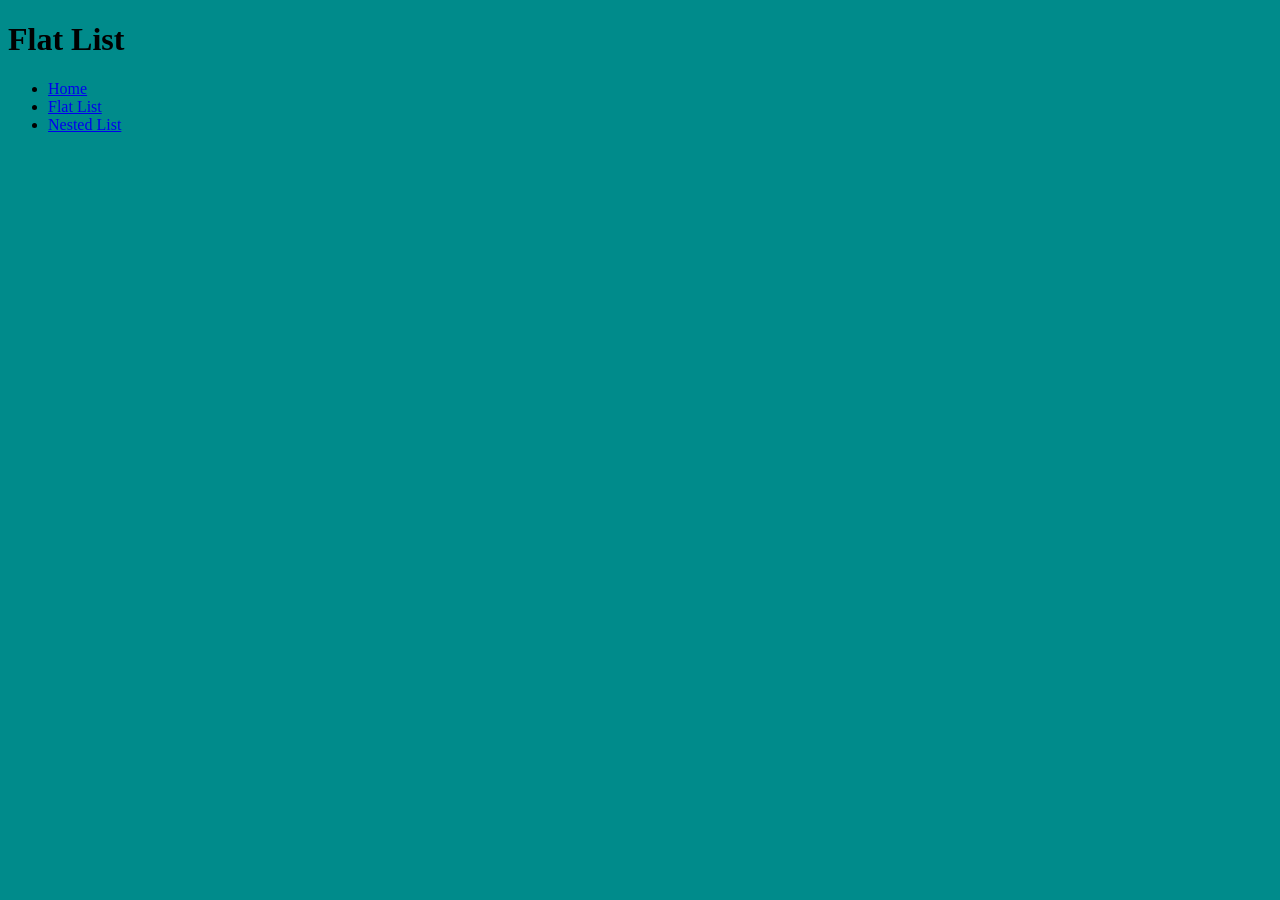
==== flat-list.html @ f420d780 "Created lists Added basics + changed the webcolor" ====
<!DOCTYPE html>
<html lang="en">

<head>
    <meta charset="utf-8">
    <title>Lists</title>
    <link rel="stylesheet" href="styles.css">
    
</head>

<body>
    <h1>Flat List</h1>

    <ul>
        <li>
            <a href="index.html">Home</a>
        </li>
        <li>
            <a href="flat-list.html">Flat List</a>
        </li>
        <li>
            <a href="nested-list.html">Nested List</a>
        </li>

    </ul>


</body>



</html>
---- styles.css ----
html {
    background-color: darkcyan;
}
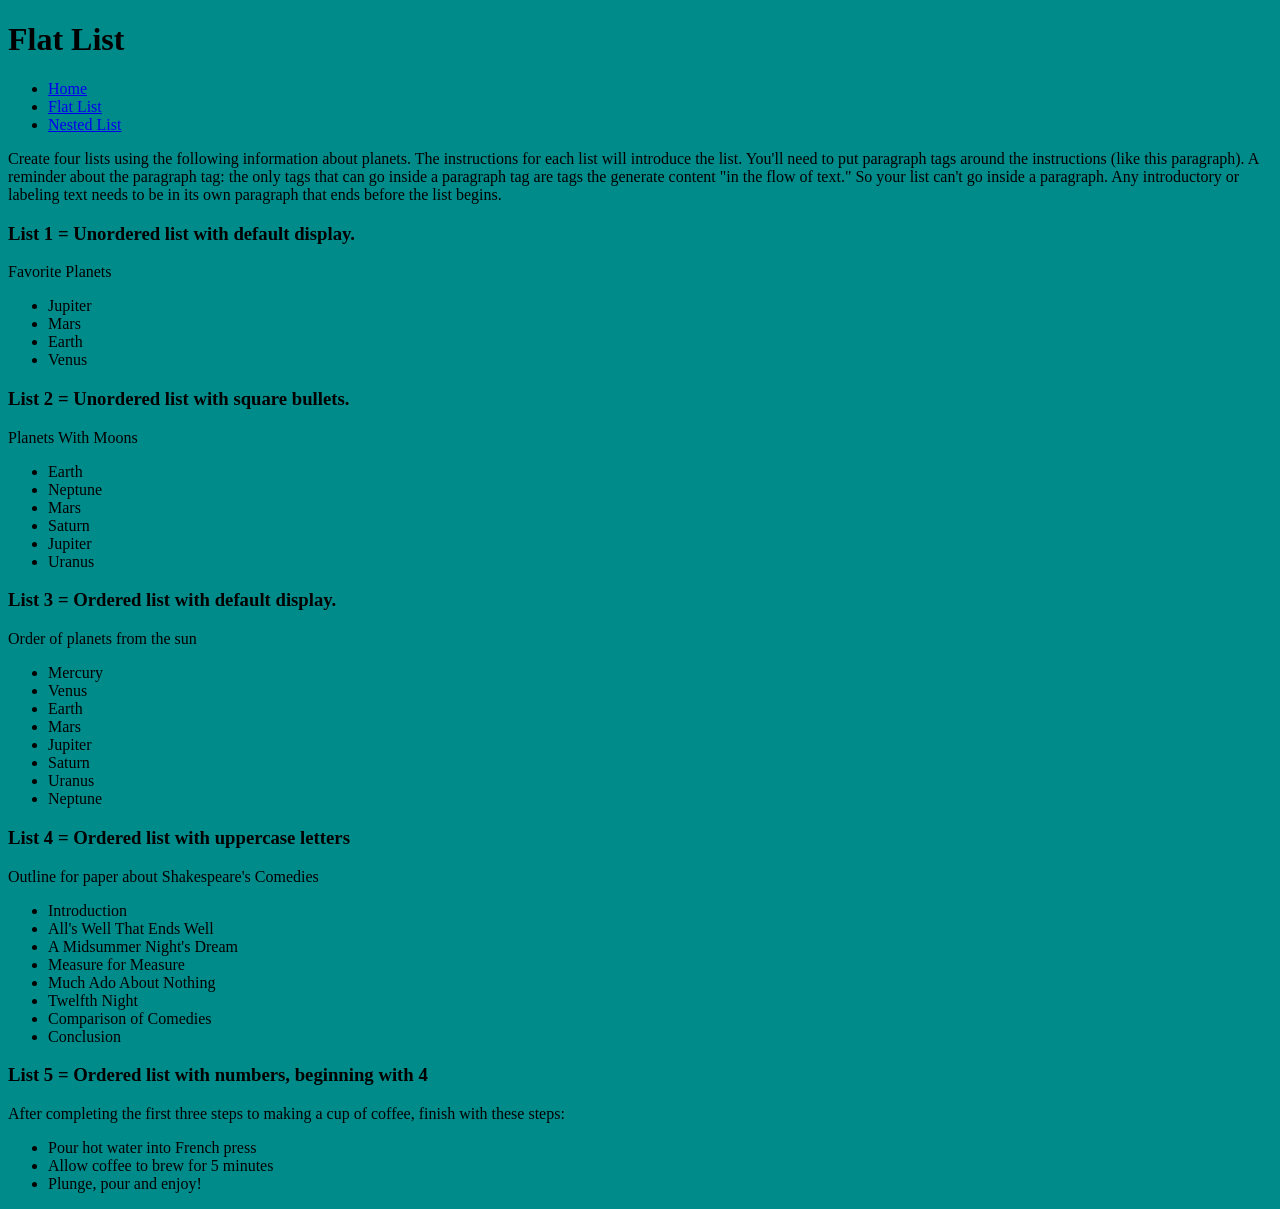
==== commit 4da0731b: "Added content to flat list" ====
--- a/flat-list.html
+++ b/flat-list.html
@@ -20,10 +20,66 @@
         </li>
         <li>
             <a href="nested-list.html">Nested List</a>
-        </li>
+        </li></p>
 
     </ul>
 
+    <p>Create four lists using the following information about planets. The instructions for each list will introduce the list. You'll need to put paragraph tags around the instructions (like this paragraph). A reminder about the paragraph tag: the only tags that can go inside a paragraph tag are tags the generate content "in the flow of text." So your list can't go inside a paragraph. Any introductory or labeling text needs to be in its own paragraph that ends before the list begins. </p>
+
+    <h3>List 1 = Unordered list with default display.</h3>
+        <p>Favorite Planets</p>
+            <ul>
+                <li>Jupiter</li>
+                <li>Mars</li>
+                <li>Earth</li>
+                <li>Venus</li>
+
+            </ul>
+
+    <h3>List 2 = Unordered list with square bullets.</h3>
+        <p>Planets With Moons</p>
+            <ul>
+                <li>Earth</li>
+                <li>Neptune</li>
+                <li>Mars</li>
+                <li>Saturn</li>
+                <li>Jupiter</li>
+                <li>Uranus</li>
+            </ul>
+
+    <h3>List 3 = Ordered list with default display.</h3>
+        <p>Order of planets from the sun</p>
+             <ul>
+                <li>Mercury</li>
+                <li>Venus</li>
+                <li>Earth</li>
+                <li>Mars</li>
+                <li>Jupiter</li>
+                <li>Saturn</li>
+                <li>Uranus</li>
+                <li>Neptune</li>
+            </ul>
+
+    <h3>List 4 = Ordered list with uppercase letters</h3>
+        <p>Outline for paper about Shakespeare's Comedies</p>
+            <ul>
+                <li>Introduction</li>
+                <li>All's Well That Ends Well</li>
+                <li>A Midsummer Night's Dream</li>
+                <li>Measure for Measure</li>
+                <li>Much Ado About Nothing</li>
+                <li>Twelfth Night</li>
+                <li>Comparison of Comedies</li>
+                <li>Conclusion</li>
+            </ul>
+    <h3>List 5 = Ordered list with numbers, beginning with 4</h3>
+        <p>After completing the first three steps to making a cup of coffee, finish with these steps:</p>
+            <ul>
+                <li>Pour hot water into French press</li>
+                <li>Allow coffee to brew for 5 minutes</li>
+                <li>Plunge, pour and enjoy!</li>
+            </ul>
+  
 
 </body>
 
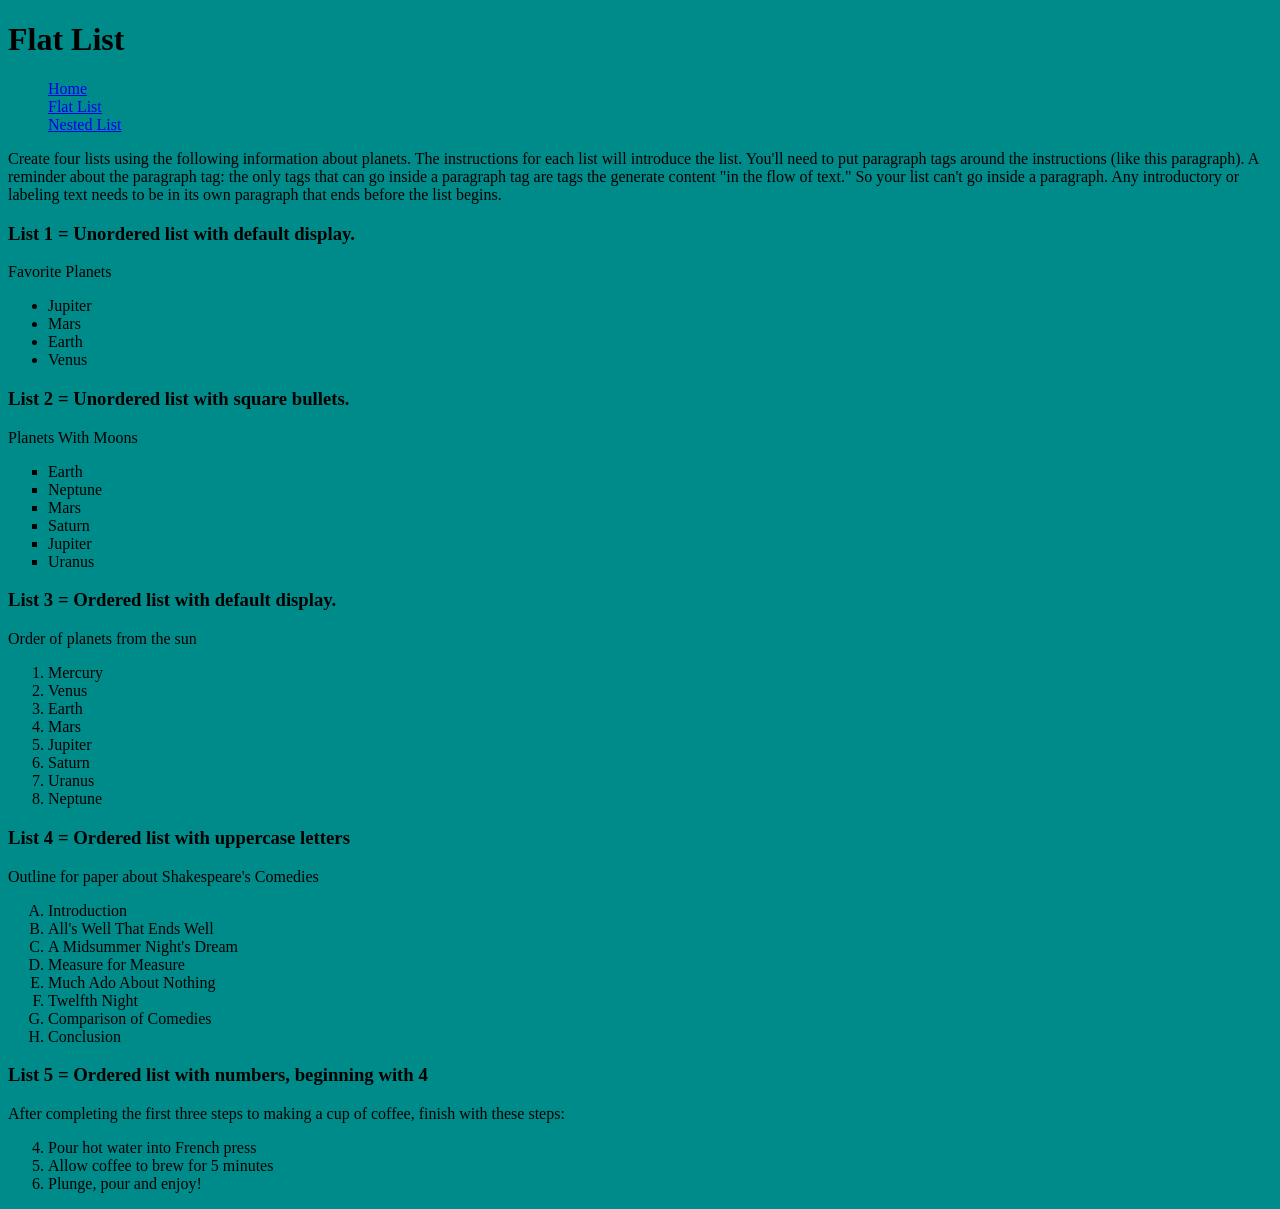
==== commit f82a5658: "Change list types Changed the types of lists per section, also got rid of the bullet points for the " ====
--- a/flat-list.html
+++ b/flat-list.html
@@ -11,18 +11,18 @@
 <body>
     <h1>Flat List</h1>
 
-    <ul>
-        <li>
-            <a href="index.html">Home</a>
-        </li>
-        <li>
-            <a href="flat-list.html">Flat List</a>
-        </li>
-        <li>
-            <a href="nested-list.html">Nested List</a>
-        </li></p>
+             <ul class="nav">
+                 <li>
+                     <a href="index.html">Home</a>
+                </li>
+                <li>
+                    <a href="flat-list.html">Flat List</a>
+                </li>
+                <li>
+                    <a href="nested-list.html">Nested List</a>
+                </li>
 
-    </ul>
+            </ul>
 
     <p>Create four lists using the following information about planets. The instructions for each list will introduce the list. You'll need to put paragraph tags around the instructions (like this paragraph). A reminder about the paragraph tag: the only tags that can go inside a paragraph tag are tags the generate content "in the flow of text." So your list can't go inside a paragraph. Any introductory or labeling text needs to be in its own paragraph that ends before the list begins. </p>
 
@@ -38,7 +38,7 @@
 
     <h3>List 2 = Unordered list with square bullets.</h3>
         <p>Planets With Moons</p>
-            <ul>
+            <ul class="square-list">
                 <li>Earth</li>
                 <li>Neptune</li>
                 <li>Mars</li>
@@ -49,7 +49,7 @@
 
     <h3>List 3 = Ordered list with default display.</h3>
         <p>Order of planets from the sun</p>
-             <ul>
+             <ol>
                 <li>Mercury</li>
                 <li>Venus</li>
                 <li>Earth</li>
@@ -58,11 +58,11 @@
                 <li>Saturn</li>
                 <li>Uranus</li>
                 <li>Neptune</li>
-            </ul>
+            </ol>
 
     <h3>List 4 = Ordered list with uppercase letters</h3>
         <p>Outline for paper about Shakespeare's Comedies</p>
-            <ul>
+            <ol class="letters-list">
                 <li>Introduction</li>
                 <li>All's Well That Ends Well</li>
                 <li>A Midsummer Night's Dream</li>
@@ -71,14 +71,15 @@
                 <li>Twelfth Night</li>
                 <li>Comparison of Comedies</li>
                 <li>Conclusion</li>
-            </ul>
+            </ol>
+
     <h3>List 5 = Ordered list with numbers, beginning with 4</h3>
         <p>After completing the first three steps to making a cup of coffee, finish with these steps:</p>
-            <ul>
+            <ol start="4">
                 <li>Pour hot water into French press</li>
                 <li>Allow coffee to brew for 5 minutes</li>
                 <li>Plunge, pour and enjoy!</li>
-            </ul>
+            </ol>
   
 
 </body>
--- a/styles.css
+++ b/styles.css
@@ -1,3 +1,15 @@
 html {
     background-color: darkcyan;
+}
+
+.square-list {
+    list-style-type: square;
+}
+
+.letters-list {
+    list-style-type:upper-alpha
+}
+
+.nav {
+    list-style:none
 }
